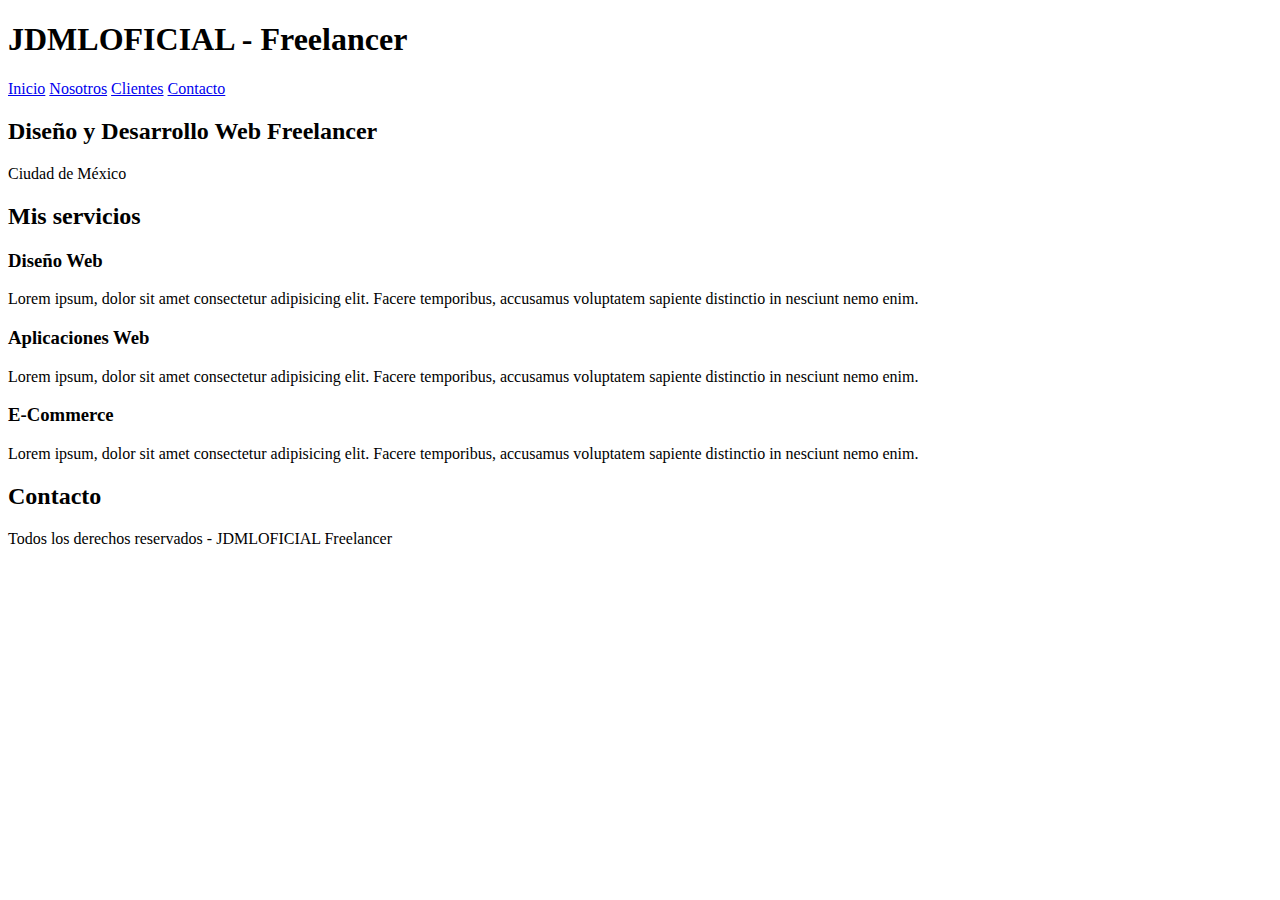
==== index.html @ a298249d "Structuring html" ====
<!DOCTYPE html>
<html lang="en">
<head>
    <meta charset="UTF-8">
    <meta http-equiv="X-UA-Compatible" content="IE=edge">
    <meta name="viewport" content="width=device-width, initial-scale=1.0">
    <title>Diseñador Freelancer</title>
    <link rel="stylesheet" href="style.css">

</head>

<body>
    <header>
        <h1>JDMLOFICIAL - Freelancer</h1>
    </header>

    <nav>
        <a href="#">Inicio</a>
        <a href="nosotros.html">Nosotros</a>
        <a href="#">Clientes</a>
        <a href="#">Contacto</a>
    </nav>

    <section>
        <h2>Diseño y Desarrollo Web Freelancer</h2>
        <p>Ciudad de México</p> 
    </section>
    
    <main>
        <h2>Mis servicios</h2>

        <section>
            <h3>Diseño Web</h3>
            <p>Lorem ipsum, dolor sit amet consectetur adipisicing elit. Facere temporibus, accusamus voluptatem sapiente distinctio in nesciunt nemo enim.</p>
        </section>

        <section>
            <h3>Aplicaciones Web</h3>
            <p>Lorem ipsum, dolor sit amet consectetur adipisicing elit. Facere temporibus, accusamus voluptatem sapiente distinctio in nesciunt nemo enim.</p>
        </section>

        <section>
            <h3>E-Commerce</h3>
            <p>Lorem ipsum, dolor sit amet consectetur adipisicing elit. Facere temporibus, accusamus voluptatem sapiente distinctio in nesciunt nemo enim.</p>
        </section>
    </main>

    <section>
        <h2>Contacto</h2>
    </section>

    <footer>
        <p>Todos los derechos reservados - JDMLOFICIAL Freelancer</p>
    </footer>

</body>
</html>
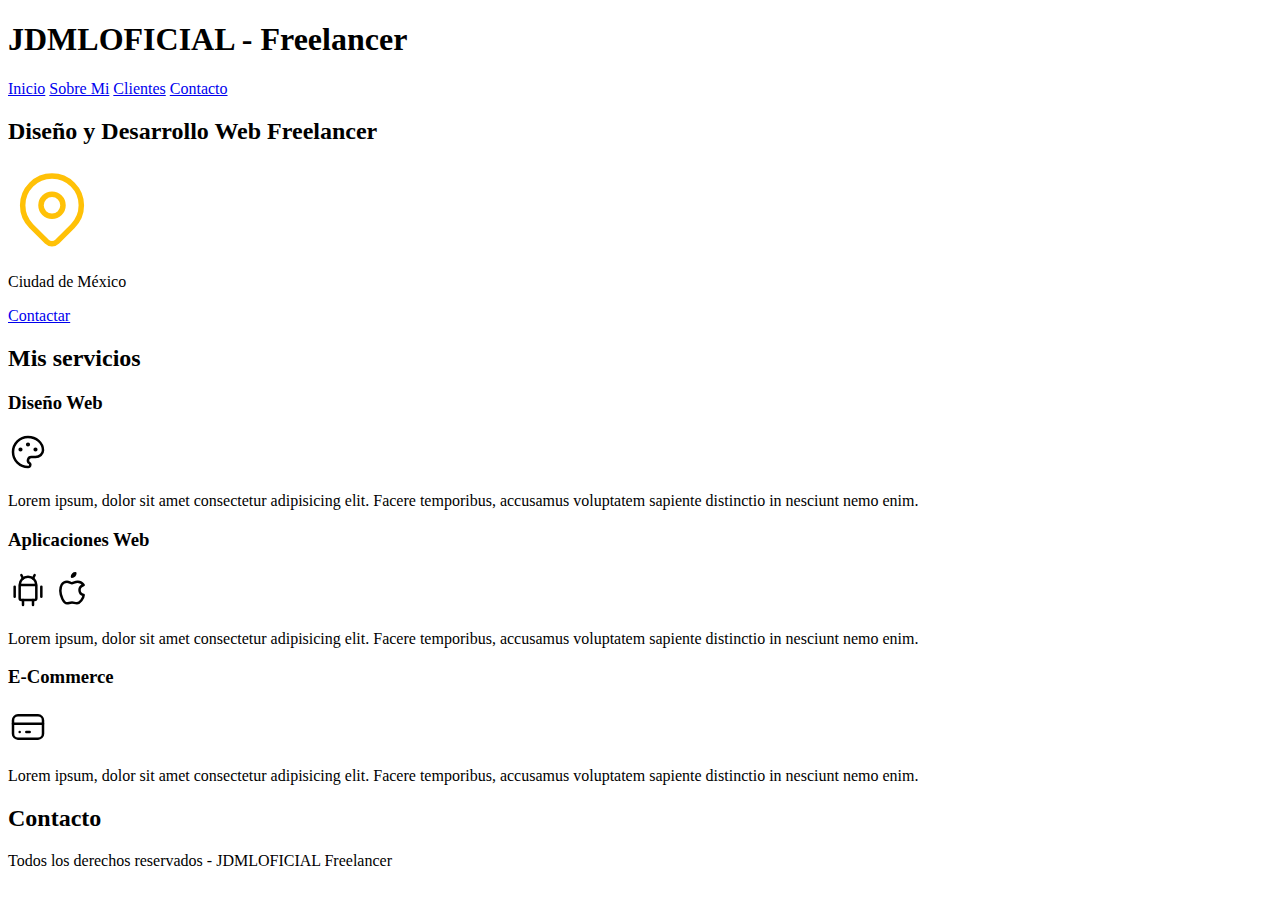
==== commit 62f06702: "Adding icons and image developerMain.jpeg" ====
--- a/index.html
+++ b/index.html
@@ -16,14 +16,22 @@
 
     <nav>
         <a href="#">Inicio</a>
-        <a href="nosotros.html">Nosotros</a>
+        <a href="nosotros.html">Sobre Mi</a>
         <a href="#">Clientes</a>
         <a href="#">Contacto</a>
     </nav>
 
     <section>
         <h2>Diseño y Desarrollo Web Freelancer</h2>
+        <svg xmlns="http://www.w3.org/2000/svg" class="icon icon-tabler icon-tabler-map-pin" width="88" height="88" viewBox="0 0 24 24" stroke-width="1.5" stroke="#FFc107" fill="none" stroke-linecap="round" stroke-linejoin="round">
+            <path stroke="none" d="M0 0h24v24H0z" fill="none"/>
+            <circle cx="12" cy="11" r="3" />
+            <path d="M17.657 16.657l-4.243 4.243a2 2 0 0 1 -2.827 0l-4.244 -4.243a8 8 0 1 1 11.314 0z" />
+        </svg>
+        </p>
+
         <p>Ciudad de México</p> 
+        <a href="#">Contactar</a>
     </section>
     
     <main>
@@ -31,16 +39,46 @@
 
         <section>
             <h3>Diseño Web</h3>
+            <svg xmlns="http://www.w3.org/2000/svg" class="icon icon-tabler icon-tabler-palette" width="40" height="40" viewBox="0 0 24 24" stroke-width="1.5" stroke="#000000" fill="none" stroke-linecap="round" stroke-linejoin="round">
+                <path stroke="none" d="M0 0h24v24H0z" fill="none"/>
+                <path d="M12 21a9 9 0 1 1 0 -18a9 8 0 0 1 9 8a4.5 4 0 0 1 -4.5 4h-2.5a2 2 0 0 0 -1 3.75a1.3 1.3 0 0 1 -1 2.25" />
+                <circle cx="7.5" cy="10.5" r=".5" fill="currentColor" />
+                <circle cx="12" cy="7.5" r=".5" fill="currentColor" />
+                <circle cx="16.5" cy="10.5" r=".5" fill="currentColor" />
+            </svg>
             <p>Lorem ipsum, dolor sit amet consectetur adipisicing elit. Facere temporibus, accusamus voluptatem sapiente distinctio in nesciunt nemo enim.</p>
         </section>
 
         <section>
             <h3>Aplicaciones Web</h3>
+            <svg xmlns="http://www.w3.org/2000/svg" class="icon icon-tabler icon-tabler-brand-android" width="40" height="40" viewBox="0 0 24 24" stroke-width="1.5" stroke="#000000" fill="none" stroke-linecap="round" stroke-linejoin="round">
+                <path stroke="none" d="M0 0h24v24H0z" fill="none"/>
+                <line x1="4" y1="10" x2="4" y2="16" />
+                <line x1="20" y1="10" x2="20" y2="16" />
+                <path d="M7 9h10v8a1 1 0 0 1 -1 1h-8a1 1 0 0 1 -1 -1v-8a5 5 0 0 1 10 0" />
+                <line x1="8" y1="3" x2="9" y2="5" />
+                <line x1="16" y1="3" x2="15" y2="5" />
+                <line x1="9" y1="18" x2="9" y2="21" />
+                <line x1="15" y1="18" x2="15" y2="21" />
+            </svg>
+
+            <svg xmlns="http://www.w3.org/2000/svg" class="icon icon-tabler icon-tabler-brand-apple" width="40" height="40" viewBox="0 0 24 24" stroke-width="1.5" stroke="#000000" fill="none" stroke-linecap="round" stroke-linejoin="round">
+                <path stroke="none" d="M0 0h24v24H0z" fill="none"/>
+                <path d="M9 7c-3 0 -4 3 -4 5.5c0 3 2 7.5 4 7.5c1.088 -.046 1.679 -.5 3 -.5c1.312 0 1.5 .5 3 .5s4 -3 4 -5c-.028 -.01 -2.472 -.403 -2.5 -3c-.019 -2.17 2.416 -2.954 2.5 -3c-1.023 -1.492 -2.951 -1.963 -3.5 -2c-1.433 -.111 -2.83 1 -3.5 1c-.68 0 -1.9 -1 -3 -1z" />
+                <path d="M12 4a2 2 0 0 0 2 -2a2 2 0 0 0 -2 2" />
+            </svg>
             <p>Lorem ipsum, dolor sit amet consectetur adipisicing elit. Facere temporibus, accusamus voluptatem sapiente distinctio in nesciunt nemo enim.</p>
         </section>
 
         <section>
             <h3>E-Commerce</h3>
+            <svg xmlns="http://www.w3.org/2000/svg" class="icon icon-tabler icon-tabler-credit-card" width="40" height="40" viewBox="0 0 24 24" stroke-width="1.5" stroke="#000000" fill="none" stroke-linecap="round" stroke-linejoin="round">
+                <path stroke="none" d="M0 0h24v24H0z" fill="none"/>
+                <rect x="3" y="5" width="18" height="14" rx="3" />
+                <line x1="3" y1="10" x2="21" y2="10" />
+                <line x1="7" y1="15" x2="7.01" y2="15" />
+                <line x1="11" y1="15" x2="13" y2="15" />
+              </svg>
             <p>Lorem ipsum, dolor sit amet consectetur adipisicing elit. Facere temporibus, accusamus voluptatem sapiente distinctio in nesciunt nemo enim.</p>
         </section>
     </main>
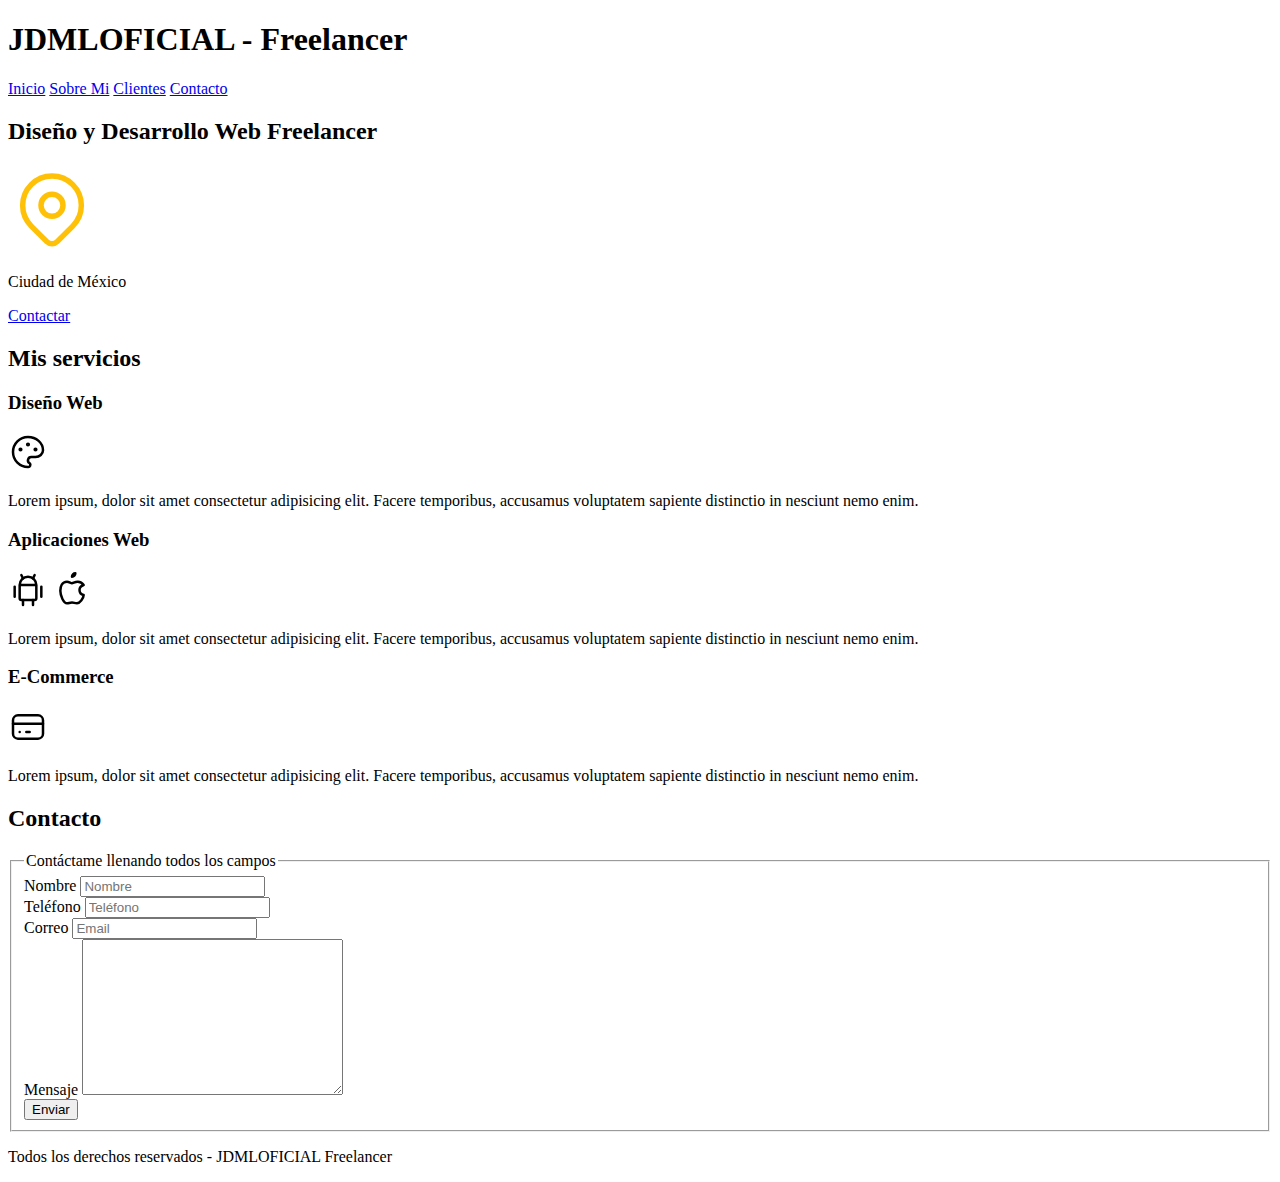
==== commit dfd52e95: "Adding form" ====
--- a/index.html
+++ b/index.html
@@ -85,6 +85,36 @@
 
     <section>
         <h2>Contacto</h2>
+
+        <form action="">
+            <fieldset>
+                <legend>Contáctame llenando todos los campos</legend>
+
+                <div>
+                    <label for="">Nombre</label>
+                    <input type="text" placeholder="Nombre">
+                </div>
+
+                <div>
+                    <label for="">Teléfono</label>
+                    <input type="tel" placeholder="Teléfono">
+                </div>
+
+                <div>
+                    <label for="">Correo</label>
+                    <input type="email" placeholder="Email">
+                </div>
+
+                <div>
+                    <label for="">Mensaje</label>
+                    <textarea name="" id="" cols="30" rows="10"></textarea>
+                </div>
+
+                <div>
+                    <input type="submit" value="Enviar">
+                </div>
+            </fieldset>
+        </form>
     </section>
 
     <footer>
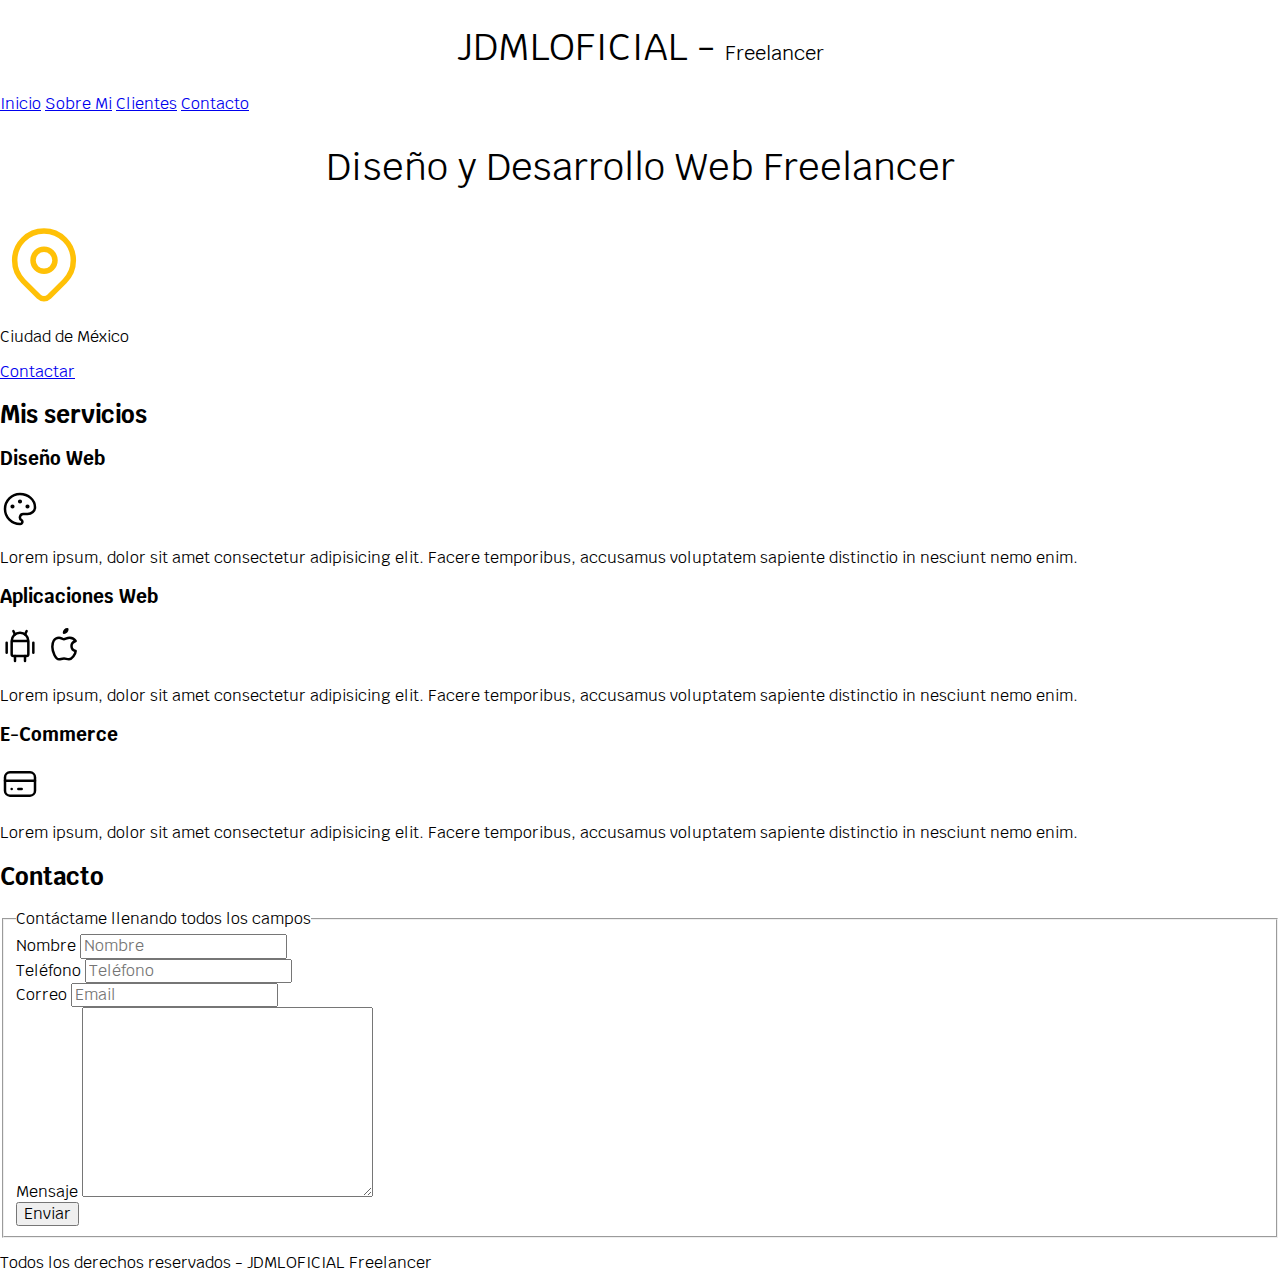
==== commit b761afbe: "Adding class" ====
--- a/index.html
+++ b/index.html
@@ -5,13 +5,19 @@
     <meta http-equiv="X-UA-Compatible" content="IE=edge">
     <meta name="viewport" content="width=device-width, initial-scale=1.0">
     <title>Diseñador Freelancer</title>
-    <link rel="stylesheet" href="style.css">
+    <link rel="preload" href="css/normalize.css" as="style">
+    <link rel="stylesheet" href="css/normalize.css">
+    <link rel="preconnect" href="https://fonts.googleapis.com">
+    <link rel="preconnect" href="https://fonts.gstatic.com" crossorigin>
+    <link href="https://fonts.googleapis.com/css2?family=Krub:wght@400;700&display=swap" rel="stylesheet">
+    <link rel="preload" href="css/style.css" as="style">
+    <link rel="stylesheet" href="/css/style.css">
 
 </head>
 
 <body>
     <header>
-        <h1>JDMLOFICIAL - Freelancer</h1>
+        <h1 class="titulo">JDMLOFICIAL - <span> Freelancer </span></h1>
     </header>
 
     <nav>
@@ -22,7 +28,7 @@
     </nav>
 
     <section>
-        <h2>Diseño y Desarrollo Web Freelancer</h2>
+        <h2 class="titulo">Diseño y Desarrollo Web Freelancer</h2>
         <svg xmlns="http://www.w3.org/2000/svg" class="icon icon-tabler icon-tabler-map-pin" width="88" height="88" viewBox="0 0 24 24" stroke-width="1.5" stroke="#FFc107" fill="none" stroke-linecap="round" stroke-linejoin="round">
             <path stroke="none" d="M0 0h24v24H0z" fill="none"/>
             <circle cx="12" cy="11" r="3" />
--- a/css/style.css
+++ b/css/style.css
@@ -0,0 +1,27 @@
+:root{
+    --blanco: #FFFFFF;
+    --oscuro: #212121;
+    --primario: #FFC107;
+    --secundario: #0097A7;
+    --gris: #757575;
+}
+
+html{
+    font-size: 62.5%;
+}
+
+body{
+    font-size: 16px; /* 1rem = 10px */
+    font-family: 'Krub', sans-serif;
+}
+
+.titulo{
+    text-align: center;
+    font-size: 3.8rem;
+    font-weight: 400;
+}
+
+.titulo span{
+    font-size: 2rem;
+
+}--- a/css/style.css
+++ b/css/style.css
@@ -0,0 +1,27 @@
+:root{
+    --blanco: #FFFFFF;
+    --oscuro: #212121;
+    --primario: #FFC107;
+    --secundario: #0097A7;
+    --gris: #757575;
+}
+
+html{
+    font-size: 62.5%;
+}
+
+body{
+    font-size: 16px; /* 1rem = 10px */
+    font-family: 'Krub', sans-serif;
+}
+
+.titulo{
+    text-align: center;
+    font-size: 3.8rem;
+    font-weight: 400;
+}
+
+.titulo span{
+    font-size: 2rem;
+
+}